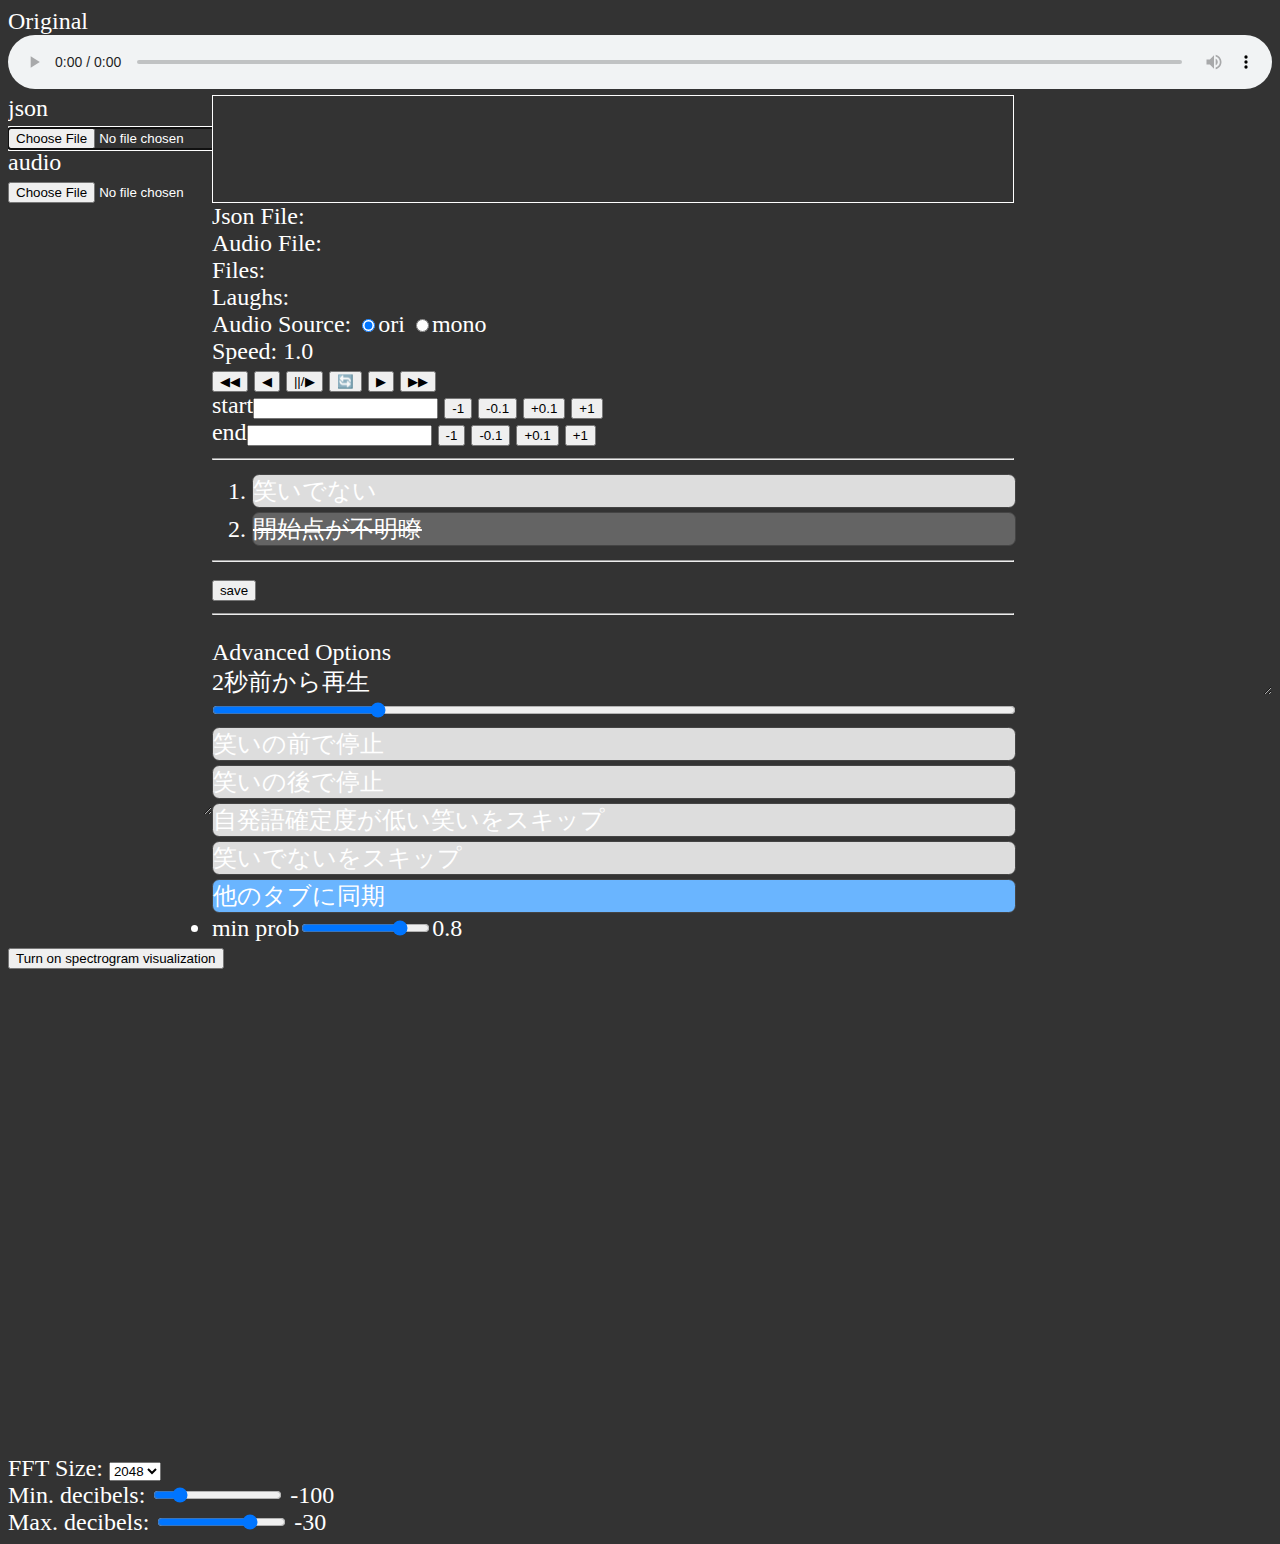
==== audio-json-checker.html @ 72e1497e "minor" ====
<!DOCTYPE html>
<html>
<head>
    <title>Audio-Json Dataset Checker</title>
    <link type="text/css" rel="stylesheet" href="./style.css">
    <meta charset="utf-8"/>
</head>
<body>
    <div class="loading" id="loading"><p class="loading-text">Generating Waveform...</p></div>
    <div id="player_container">
        <!-- <p id="original_audio_name"></p> -->
        <div id="original_audio" class="player">Original
            <audio controls src="" type="audio/wav" class="audio" id="ori_audio"></audio>
        </div>
        <!-- <p id="monoral_audio_name"></p> -->
        <div id="monoral_audio" style="display: none;">Monoral
            <audio controls src="" type="audio/wav" class="audio"></audio>
        </div>
    </div>
    <div class="controls_container">
        <div id="dirs">
            <div>json<input type="file" id="json_files" name="upfile[]" webkitdirectory /></div>
            <div id="json"></div>
            <div>audio<input type="file" id="audio_files" name="upfile[]" webkitdirectory /></div>
            <div id="audio"></div>
        </div>
        <div id="controls" style="">
            <div id="waveform-container"></div>
            <div>
                <!-- <div> json<input id="json_file" type="file" name="json_file"> audio<input id="audio_file" type="file" name="audio_file"></div> -->
                
                <div><span>Json File: </span><span id="json_file_name"></span></div>
                <div><span>Audio File: </span><span id="audio_file_name"></span></div>
                <div><span>Files: </span><span id="file_done_ratio"></span></div>
                <div><span>Laughs: </span><span id="laugh_done_ratio"></span></div>
                <div>Audio Source: 
                    <label for="play_ori" onclick='changeSource("ori")'><input type="radio" id="play_ori" name="play_source" value="ori" checked>ori</label>
                    <label for="play_mono" onclick='changeSource("mono")'><input type="radio" id="play_mono" name="play_source" value="mono">mono</label>
                </div>
                <div><span>Speed: </span><span id="play_speed">1.0</span></div>
                <button id="previous_json" onclick="next_file('prev')">◀◀</button>
                <button onclick="next_laughter('prev')">◀</button>
                <button onclick="toggle_play()">||/▶</button>
                <button onclick="next_laughter('')">🔄</button>
                <button onclick="next_laughter('next')">▶</button>
                <button id="next_json" onclick="next_file('next')">▶▶</button><br>

                <span>start</span><input id="start_sec" type="number" onblur="update_state('start_sec');">
                    <button onclick="update_state('start_sec',  offset=-1)">-1</button>
                    <button onclick="update_state('start_sec',  offset=-0.1)">-0.1</button>
                    <button onclick="update_state('start_sec', offset= 0.1)">+0.1</button>
                    <button onclick="update_state('start_sec',  offset=1)">+1</button><br>
                <span>end</span><input id="end_sec" type="number" onblur="update_state('end_sec');">
                    <button onclick="update_state('end_sec',  offset=-1)">-1</button>
                    <button onclick="update_state('end_sec',  offset=-0.1)">-0.1</button>
                    <button onclick="update_state('end_sec', offset=0.1)">+0.1</button>
                    <button onclick="update_state('end_sec',  offset=1)">+1</button><br>
                <hr>
                
                <ol id="attributes" style="margin: 0;">
                    <li><input id="not_a_laugh" type="checkbox" class="checkbox" onclick='update_state("not_a_laugh")'><label for="not_a_laugh" class="attribute"><span>笑いでない</span></label><br></li>
                    <li><input id="ambiguous_start" type="checkbox" class="checkbox" onclick='update_state("ambiguous_start")' disabled><label for="ambiguous_start" class="attribute"><span>開始点が不明瞭</span></label><br></li>
                    <!-- <li><input id="second_laugh" type="checkbox" class="checkbox" onclick='update_state("second_laugh")' disabled><label for="second_laugh" class="attribute"><span>二度目以降の笑い</span></label><br></li>
                    <li><input id="talk_during_laugh" type="checkbox" class="checkbox" onclick='update_state("talk_during_laugh")' disabled><label for="talk_during_laugh" class="attribute"><span>喋りが挟まる</span></label><br></li>
                    <li><input id="talker_not_divided" type="checkbox" class="checkbox" onclick='update_state("talker_not_divided")' disabled><label for="talker_not_divided" class="attribute"><span>左右混ざってる</span></label><br></li>
                    <li><input id="laugh_length_error" type="checkbox" class="checkbox" onclick='update_state("laugh_length_error")'><label for="laugh_length_error" class="attribute"><span>笑い長さ変</span></label><br></li>
                    <div style="margin: .5rem 0;"></div>
                    <li><input id="tone" type="checkbox" class="checkbox" onclick='update_state("tone")' disabled><label for="tone" class="attribute"><span>トーン変化での笑い</span></label><br></li>
                    <div style="display: flex;">
                        <li><input id="infectious_laughter" type="checkbox" class="checkbox" onclick='update_state("infectious_laughter")' disabled><label for="infectious_laughter" class="attribute"><span>つられ笑い</span></label><br></li>　or　
                        <li style="margin: 0 0 0 1rem;"><input id="laugh_by_oneself" type="checkbox" class="checkbox" onclick='update_state("laugh_by_oneself")'><label for="laugh_by_oneself" class="attribute"><span>自発語の影響で笑う</span></label><br></li>
                    </div>
                    <li><span>自発語確定度</span><input id="laugh_by_oneself_prob" type="text"><br></li>
                    <li><span>その他のエラー</span><input id="other_error" type="text" class="checkbox" style="display: block;width: 100%;" onfocusout='update_state("other_error")'></li> -->
                </ol>
                
                <hr>
                <button><a id="save" onclick="saveJson()" download="" target=”_blank”>save</a></button>
                <hr>
                <div>
                    <p style="margin-bottom: 0;">Advanced Options</p>
                    <span id="play_from_n_sec_before_curr_val">2</span><span>秒前から再生</span><input id="play_from_n_sec_before" class="attribute" type="range" oninput="update_play_before()" min="0" max="10" step="1" value="2">
                    <input id="pause_at_laughter_start" type="checkbox" class="checkbox"><label for="pause_at_laughter_start" class="attribute"><span>笑いの前で停止</span></label>
                    <input id="pause_at_laughter_end" type="checkbox" class="checkbox"><label for="pause_at_laughter_end" class="attribute"><span>笑いの後で停止</span></label>
                    <input id="except_by_laugh_by_oneself_prob" type="checkbox" class="checkbox"><label for="except_by_laugh_by_oneself_prob" class="attribute"><span>自発語確定度が低い笑いをスキップ</span></label>
                    <input id="except_not_a_laugh" type="checkbox" class="checkbox"><label for="except_not_a_laugh" class="attribute"><span>笑いでないをスキップ</span></label>
                    <input id="share_other_tabs" type="checkbox" class="checkbox" onchange="toggle_share_current_state()" checked><label for="share_other_tabs" class="attribute"><span>他のタブに同期</span></label>
                    <li><span>min prob</span><input id="min_prob" oninput="update_min_prob()" type="range" min="0" max="1" step=".025" value=".8"><span id="min_prob_counter">0.8</span><br></li>
                </div>
            </div>
        </div>
        <div id="json_raw" contenteditable=""></div>
    </div>
    <div class="spectrogram">
        <button onclick="let script = document.createElement('script');script.setAttribute('src', './audio-feat-visual.js');document.head.appendChild(script);">Turn on spectrogram visualization</button>
        <div>
            <canvas id="spec-canvas" width="640" height="480"></canvas>
        </div>
        <div>
            FFT Size:
            <select id="fft-size">
                <option value="512">512</option>
                <option value="1024">1024</option>
                <option value="2048" selected>2048</option>
                <option value="4096">4096</option>
                <option value="8192">8192</option>
            </select>
        </div>
        <div>
            Min. decibels: 
            <input id="min-decibels" type="range" min="-120" max="0" value="-100" step="1">
            <span id="min-decibels-span">-100</span>
        </div>
        <div>
            Max. decibels: 
            <input id="max-decibels" type="range" min="-120" max="0" value="-30" step="1">
            <span id="max-decibels-span">-30</span>
        </div>
    </div>
</body>
<script src="./audio-json-checker.js"></script>
<script src="./common.js"></script>
<script src="./waveform.js"></script>
<!-- <script src="https://unpkg.com/wavesurfer.js@7/dist/wavesurfer.min.js"></script> -->
</html>
---- style.css ----
html{
    font-size: 1.5rem;
}

body{
    background-color: #333;
    color: white;
}

.audio{
    width: 100%;
}

.controls_container{
    justify-content: left;
    display: flex;
    align-items: start;
}

#json_raw{
    resize: both;
    overflow: scroll;
    height: 25rem;
    width: 20rem;
}

.attribute{
    width: 100%;
    display: inline-block;
    background-color: #ddd;
    border: solid 1px #444;
    margin: 2px 0;
    border-radius: .3rem;
}
.checkbox{
    display: none;
}
input:checked + label {
    background-color: #6ab5ff;
  }
input:disabled + label {
    background-color: #646464;
    text-decoration: line-through;
}
#controls{
    display: table;
}
#dirs{
    width: 30%;
    overflow: scroll;
    resize: both;
    height: 30rem;
}
figure{
    margin:0;
    white-space: nowrap;
}

#checking_word{
    /* font-size: 5rem; */
    font-size: 1.2rem;
    background: gray;
    background-color: #c2c2c2;
}

.word_around{
    font-size: 1.2rem;
    background-color: #c2c2c2;
}

.flash{
    background-color:#e1c171;
}

.speaker1{
    color: red;
}
.speaker2{
    color: green;
}
.speaker3{
    color: blue;
}
.speaker4{
    color: purple;
}
.speaker5{
    color: pink;
}

.value_bar_laugh{
    height: 1rem;
    background-color: red;
    transition-duration: .2s;
    transition-timing-function: cubic-bezier(0.39, 0.58, 0.57, 1);
}
.value_bar_speech{
    height: 1rem;
    background-color: greenyellow;
    transition-duration: .2s;
    transition-timing-function: cubic-bezier(0.39, 0.58, 0.57, 1);
}

.yamnet_category{
    margin-bottom: 0;
}

.thres_line{
    position: absolute;
    width: 1px;
    height: 100%;
    top: 0;
    left: 5%;
    background: blue;
}

#waveform-container{
    width: 800px;
    border: 1px solid;
}

.loading{
    position: fixed;
    display: none;
    width: 100%;
    margin: 0;
    height: 100%;
    background: #222b;
    padding: 0;
    z-index: 1;
}

.loading-text{
    text-align: center;
    margin-top: 35%;
    font-family: sans-serif;
}
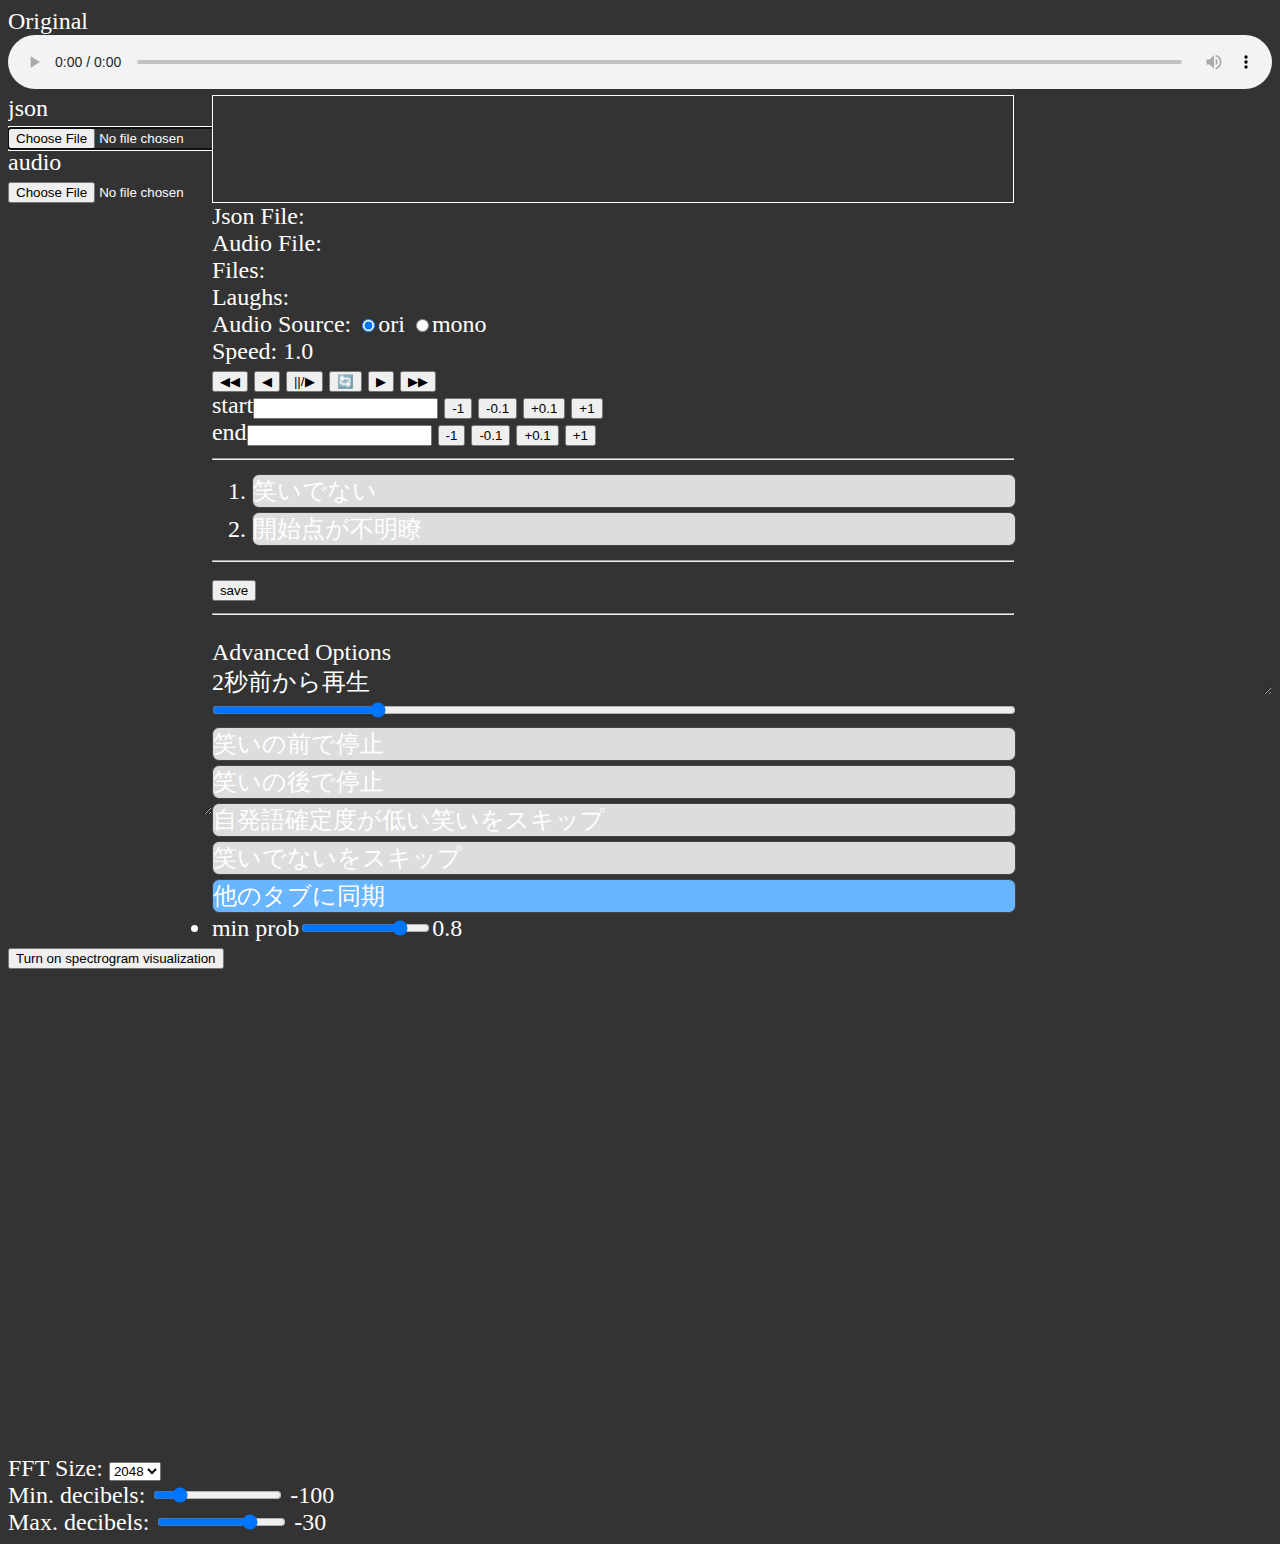
==== commit 6a71a333: "minor" ====
--- a/audio-json-checker.html
+++ b/audio-json-checker.html
@@ -59,7 +59,7 @@
                 
                 <ol id="attributes" style="margin: 0;">
                     <li><input id="not_a_laugh" type="checkbox" class="checkbox" onclick='update_state("not_a_laugh")'><label for="not_a_laugh" class="attribute"><span>笑いでない</span></label><br></li>
-                    <li><input id="ambiguous_start" type="checkbox" class="checkbox" onclick='update_state("ambiguous_start")' disabled><label for="ambiguous_start" class="attribute"><span>開始点が不明瞭</span></label><br></li>
+                    <li><input id="ambiguous_start" type="checkbox" class="checkbox" onclick='update_state("ambiguous_start")'><label for="ambiguous_start" class="attribute"><span>開始点が不明瞭</span></label><br></li>
                     <!-- <li><input id="second_laugh" type="checkbox" class="checkbox" onclick='update_state("second_laugh")' disabled><label for="second_laugh" class="attribute"><span>二度目以降の笑い</span></label><br></li>
                     <li><input id="talk_during_laugh" type="checkbox" class="checkbox" onclick='update_state("talk_during_laugh")' disabled><label for="talk_during_laugh" class="attribute"><span>喋りが挟まる</span></label><br></li>
                     <li><input id="talker_not_divided" type="checkbox" class="checkbox" onclick='update_state("talker_not_divided")' disabled><label for="talker_not_divided" class="attribute"><span>左右混ざってる</span></label><br></li>
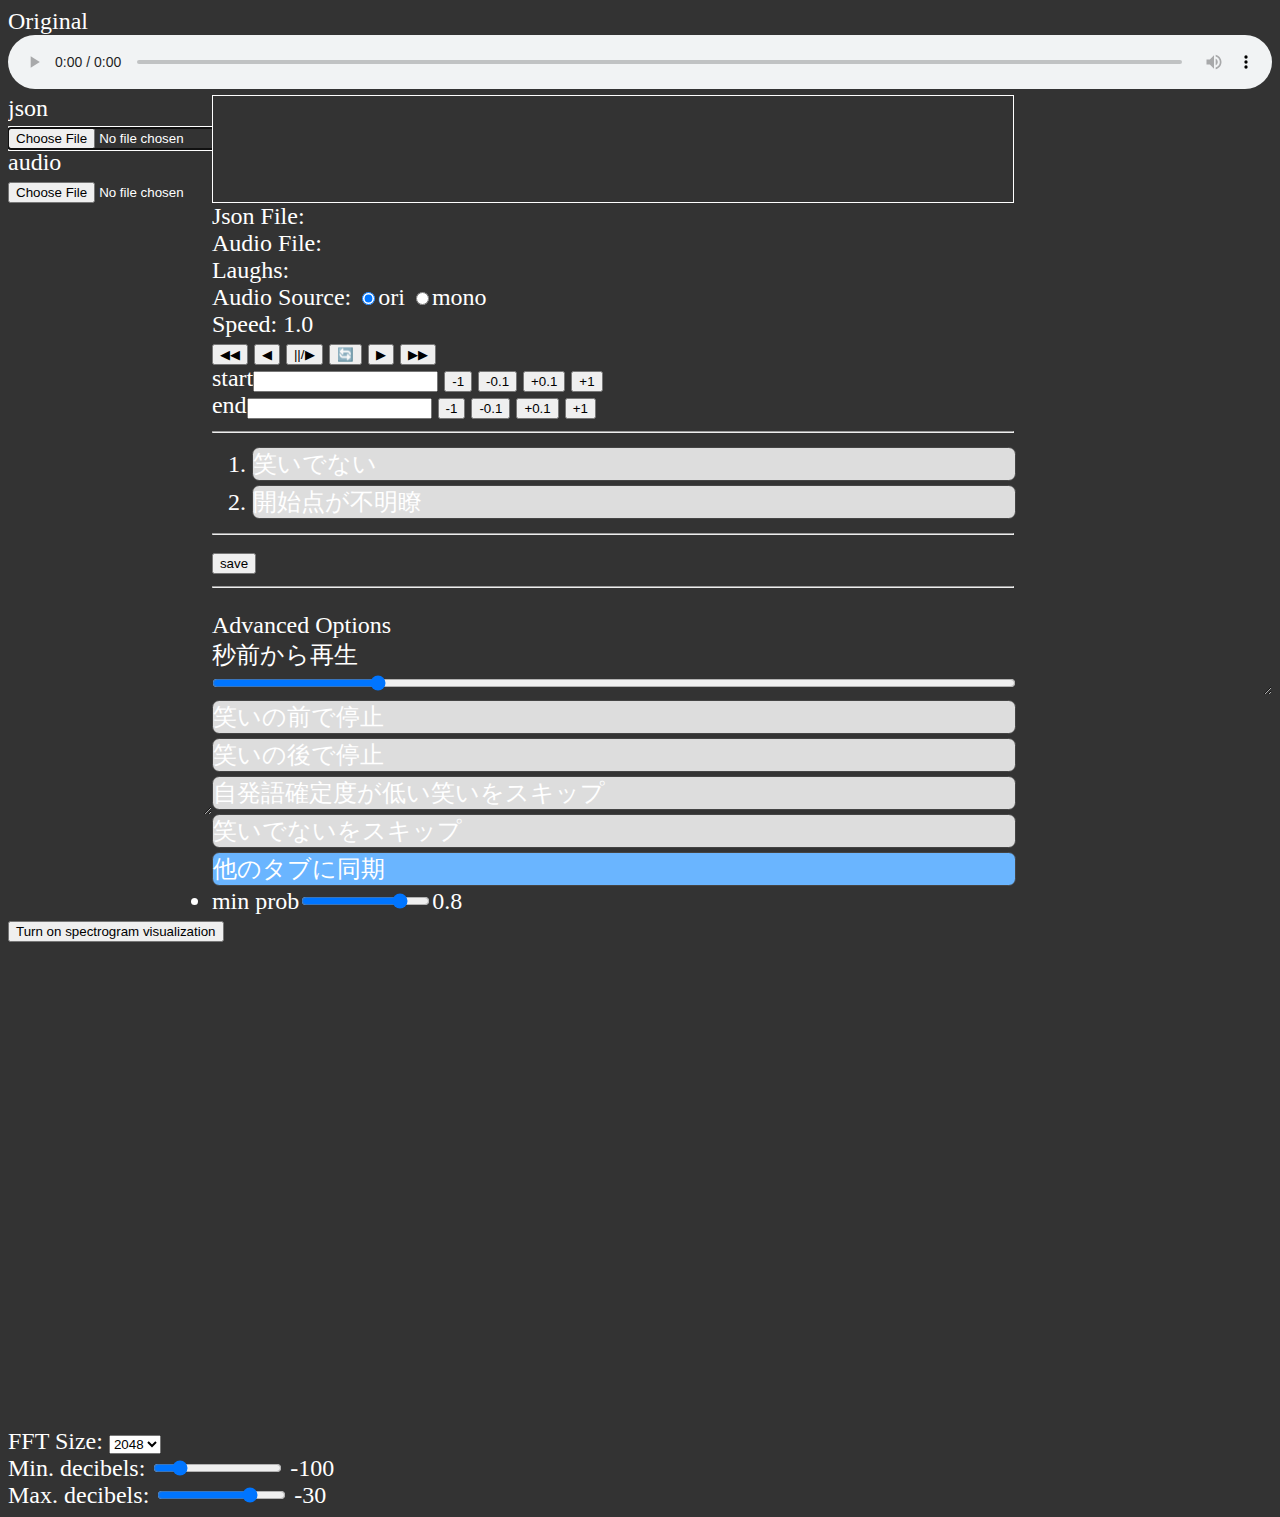
==== commit 32f2c846: "minor" ====
--- a/audio-json-checker.html
+++ b/audio-json-checker.html
@@ -31,7 +31,7 @@
                 
                 <div><span>Json File: </span><span id="json_file_name"></span></div>
                 <div><span>Audio File: </span><span id="audio_file_name"></span></div>
-                <div><span>Files: </span><span id="file_done_ratio"></span></div>
+                <!-- <div><span>Files: </span><span id="file_done_ratio"></span></div> -->
                 <div><span>Laughs: </span><span id="laugh_done_ratio"></span></div>
                 <div>Audio Source: 
                     <label for="play_ori" onclick='changeSource("ori")'><input type="radio" id="play_ori" name="play_source" value="ori" checked>ori</label>
@@ -79,7 +79,7 @@
                 <hr>
                 <div>
                     <p style="margin-bottom: 0;">Advanced Options</p>
-                    <span id="play_from_n_sec_before_curr_val">2</span><span>秒前から再生</span><input id="play_from_n_sec_before" class="attribute" type="range" oninput="update_play_before()" min="0" max="10" step="1" value="2">
+                    <span id="play_from_n_sec_before_curr_val"></span><span>秒前から再生</span><input id="play_from_n_sec_before" class="attribute" type="range" oninput="update_play_before()" min="0" max="10" step="0.5">
                     <input id="pause_at_laughter_start" type="checkbox" class="checkbox"><label for="pause_at_laughter_start" class="attribute"><span>笑いの前で停止</span></label>
                     <input id="pause_at_laughter_end" type="checkbox" class="checkbox"><label for="pause_at_laughter_end" class="attribute"><span>笑いの後で停止</span></label>
                     <input id="except_by_laugh_by_oneself_prob" type="checkbox" class="checkbox"><label for="except_by_laugh_by_oneself_prob" class="attribute"><span>自発語確定度が低い笑いをスキップ</span></label>
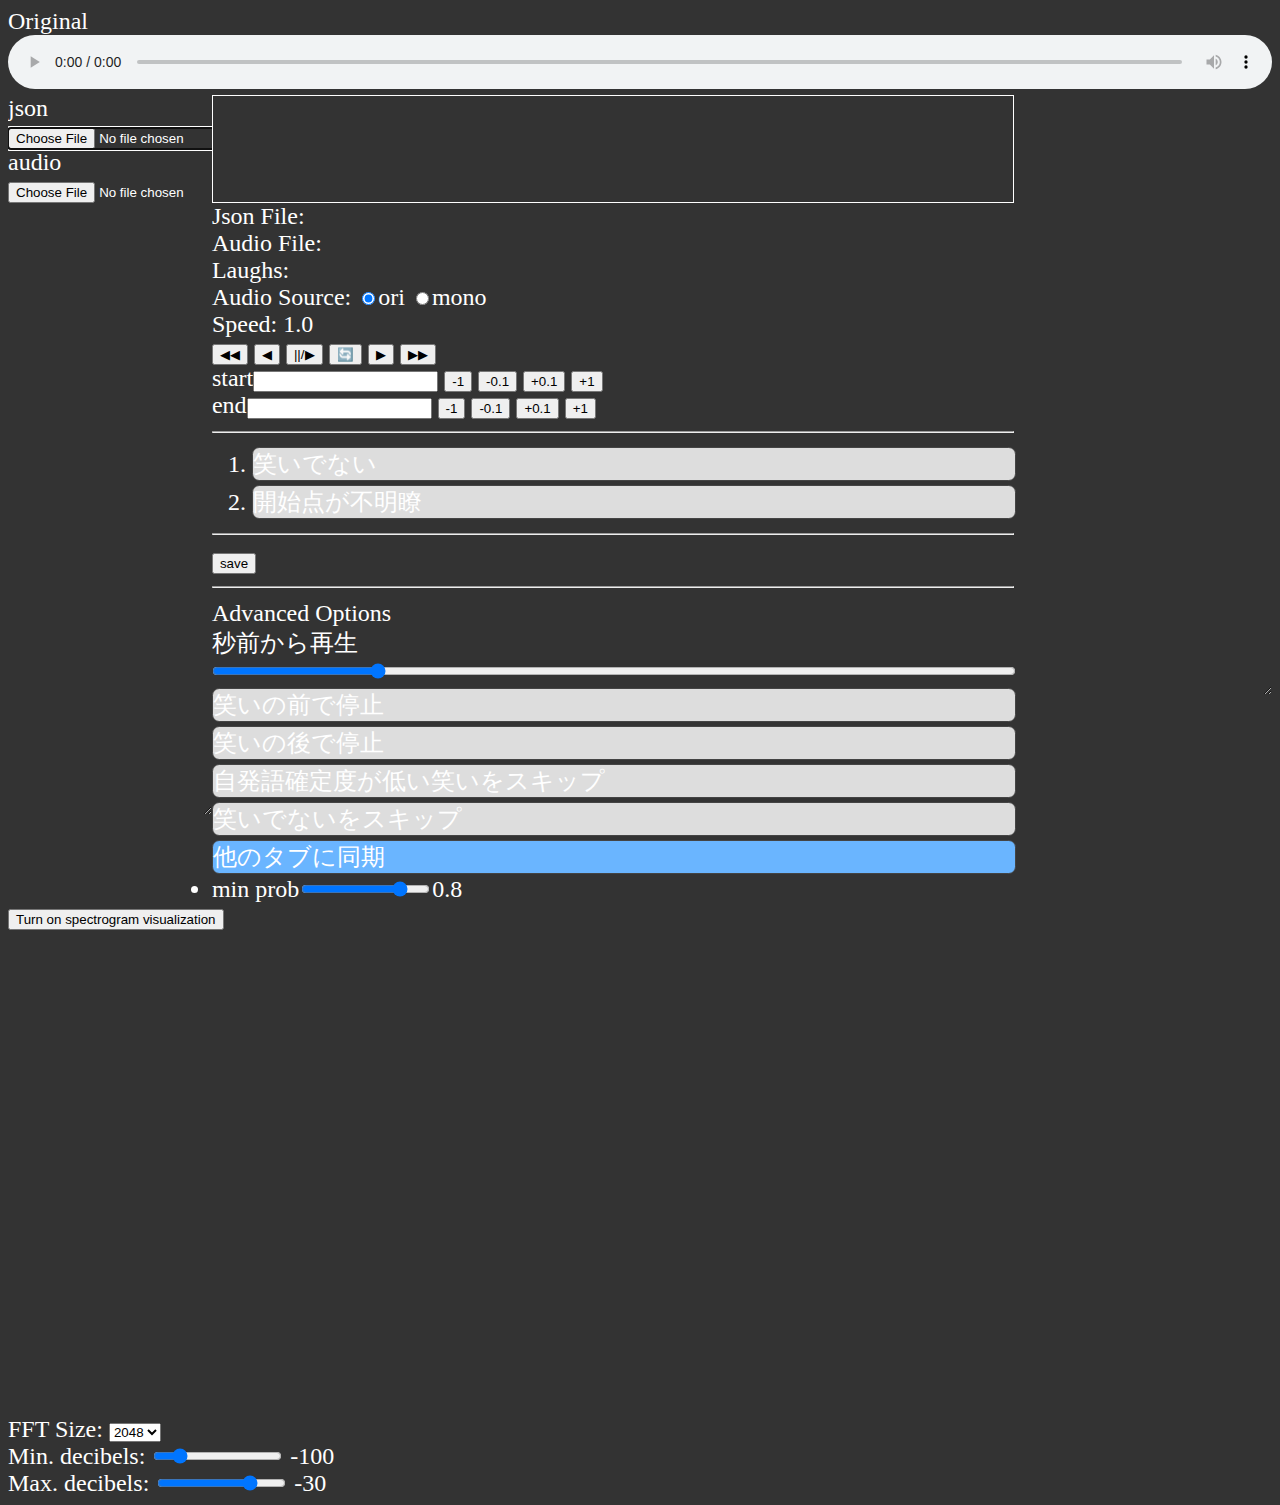
==== commit 9fc1151a: "minor" ====
--- a/audio-json-checker.html
+++ b/audio-json-checker.html
@@ -78,7 +78,7 @@
                 <button><a id="save" onclick="saveJson()" download="" target=”_blank”>save</a></button>
                 <hr>
                 <div>
-                    <p style="margin-bottom: 0;">Advanced Options</p>
+                    <p style="margin: 0;">Advanced Options</p>
                     <span id="play_from_n_sec_before_curr_val"></span><span>秒前から再生</span><input id="play_from_n_sec_before" class="attribute" type="range" oninput="update_play_before()" min="0" max="10" step="0.5">
                     <input id="pause_at_laughter_start" type="checkbox" class="checkbox"><label for="pause_at_laughter_start" class="attribute"><span>笑いの前で停止</span></label>
                     <input id="pause_at_laughter_end" type="checkbox" class="checkbox"><label for="pause_at_laughter_end" class="attribute"><span>笑いの後で停止</span></label>
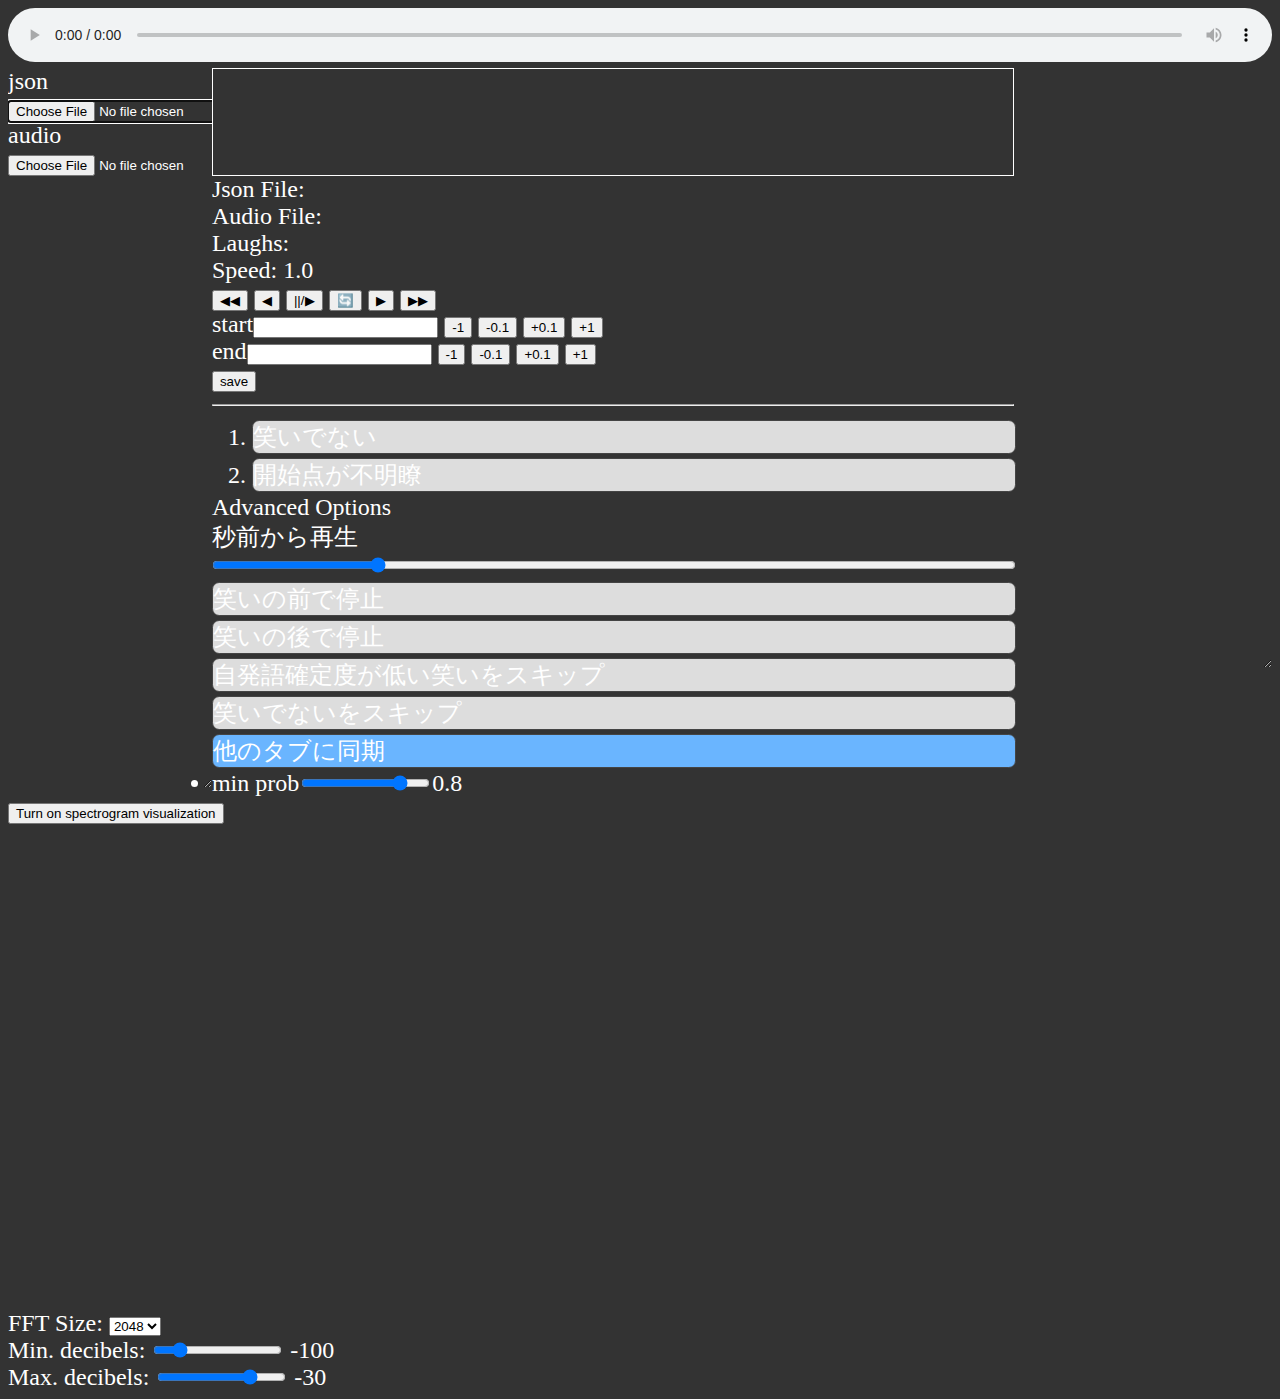
==== commit 64ba0887: "minor" ====
--- a/audio-json-checker.html
+++ b/audio-json-checker.html
@@ -9,7 +9,8 @@
     <div class="loading" id="loading"><p class="loading-text">Generating Waveform...</p></div>
     <div id="player_container">
         <!-- <p id="original_audio_name"></p> -->
-        <div id="original_audio" class="player">Original
+        <div id="original_audio" class="player">
+            <!-- Original -->
             <audio controls src="" type="audio/wav" class="audio" id="ori_audio"></audio>
         </div>
         <!-- <p id="monoral_audio_name"></p> -->
@@ -33,7 +34,7 @@
                 <div><span>Audio File: </span><span id="audio_file_name"></span></div>
                 <!-- <div><span>Files: </span><span id="file_done_ratio"></span></div> -->
                 <div><span>Laughs: </span><span id="laugh_done_ratio"></span></div>
-                <div>Audio Source: 
+                <div style="display: none;">Audio Source: 
                     <label for="play_ori" onclick='changeSource("ori")'><input type="radio" id="play_ori" name="play_source" value="ori" checked>ori</label>
                     <label for="play_mono" onclick='changeSource("mono")'><input type="radio" id="play_mono" name="play_source" value="mono">mono</label>
                 </div>
@@ -55,11 +56,13 @@
                     <button onclick="update_state('end_sec',  offset=-0.1)">-0.1</button>
                     <button onclick="update_state('end_sec', offset=0.1)">+0.1</button>
                     <button onclick="update_state('end_sec',  offset=1)">+1</button><br>
+                    <button><a id="save" onclick="saveJson()" download="" target=”_blank”>save</a></button>
                 <hr>
                 
                 <ol id="attributes" style="margin: 0;">
                     <li><input id="not_a_laugh" type="checkbox" class="checkbox" onclick='update_state("not_a_laugh")'><label for="not_a_laugh" class="attribute"><span>笑いでない</span></label><br></li>
                     <li><input id="ambiguous_start" type="checkbox" class="checkbox" onclick='update_state("ambiguous_start")'><label for="ambiguous_start" class="attribute"><span>開始点が不明瞭</span></label><br></li>
+                    <!-- <li><input id="isolated" type="checkbox" class="checkbox" onclick='update_state("isolated")'><label for="isolated" class="attribute"><span>分離された笑い（しゃべり笑いでない。他の笑いと重ならない）</span></label><br></li> -->
                     <!-- <li><input id="second_laugh" type="checkbox" class="checkbox" onclick='update_state("second_laugh")' disabled><label for="second_laugh" class="attribute"><span>二度目以降の笑い</span></label><br></li>
                     <li><input id="talk_during_laugh" type="checkbox" class="checkbox" onclick='update_state("talk_during_laugh")' disabled><label for="talk_during_laugh" class="attribute"><span>喋りが挟まる</span></label><br></li>
                     <li><input id="talker_not_divided" type="checkbox" class="checkbox" onclick='update_state("talker_not_divided")' disabled><label for="talker_not_divided" class="attribute"><span>左右混ざってる</span></label><br></li>
@@ -73,10 +76,6 @@
                     <li><span>自発語確定度</span><input id="laugh_by_oneself_prob" type="text"><br></li>
                     <li><span>その他のエラー</span><input id="other_error" type="text" class="checkbox" style="display: block;width: 100%;" onfocusout='update_state("other_error")'></li> -->
                 </ol>
-                
-                <hr>
-                <button><a id="save" onclick="saveJson()" download="" target=”_blank”>save</a></button>
-                <hr>
                 <div>
                     <p style="margin: 0;">Advanced Options</p>
                     <span id="play_from_n_sec_before_curr_val"></span><span>秒前から再生</span><input id="play_from_n_sec_before" class="attribute" type="range" oninput="update_play_before()" min="0" max="10" step="0.5">
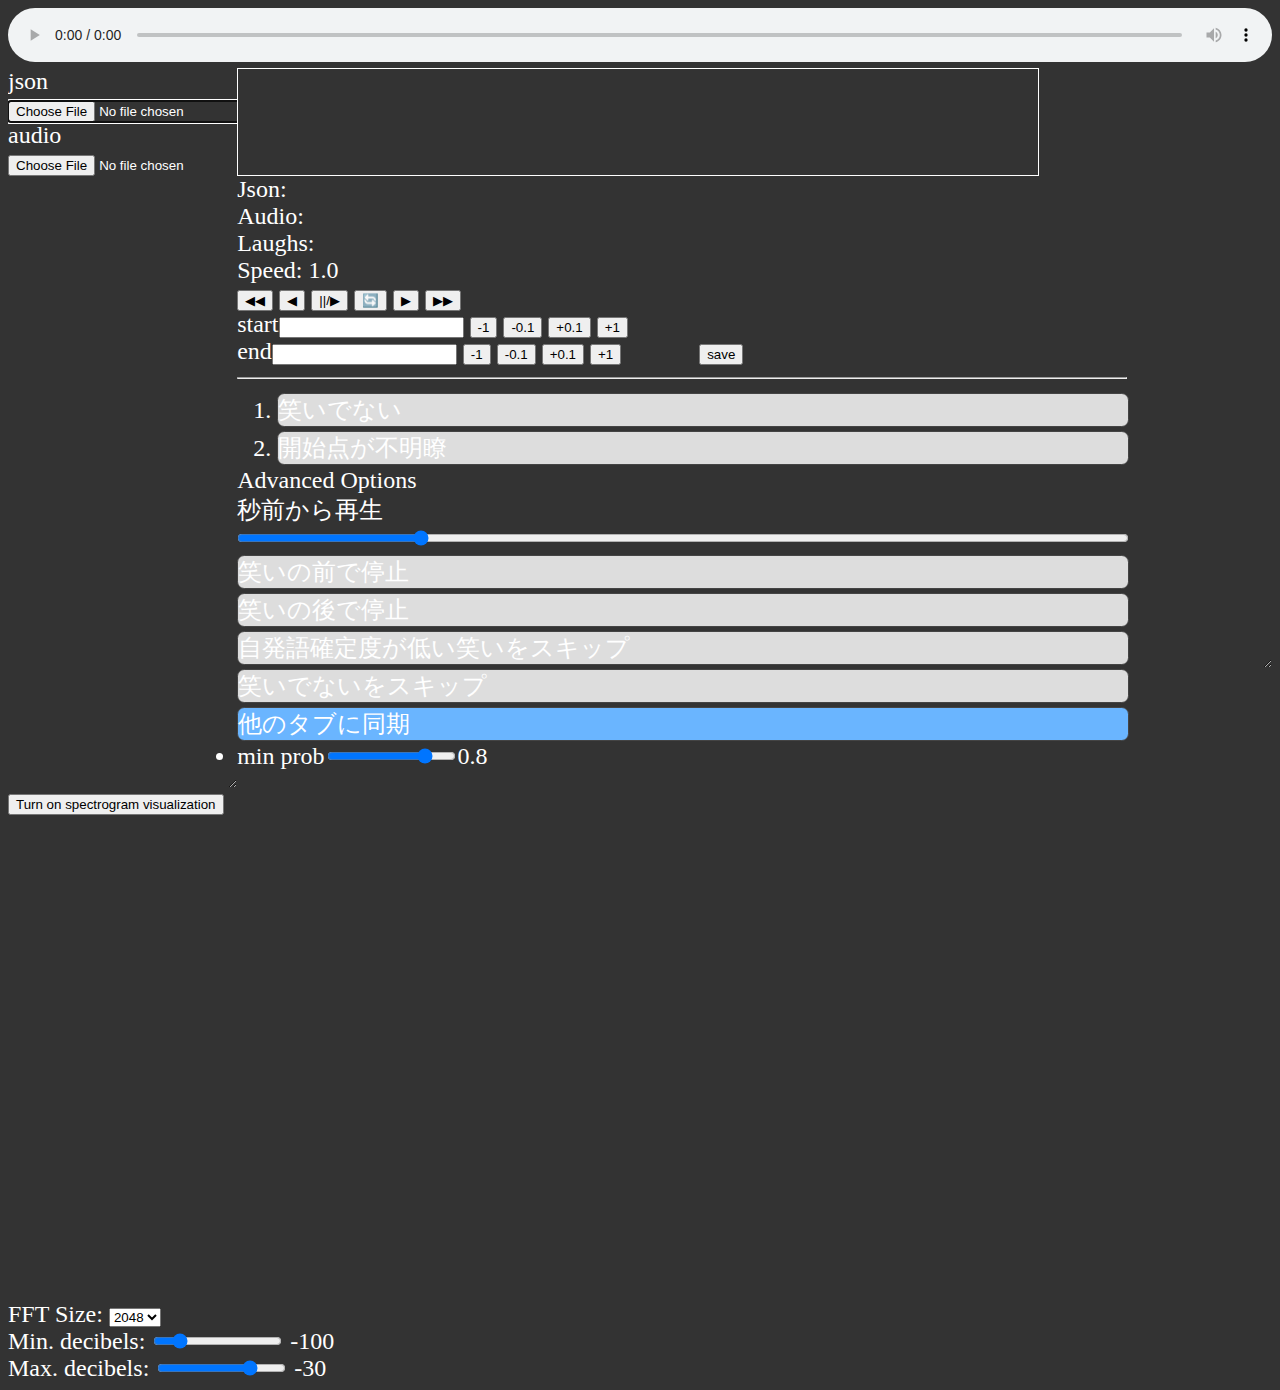
==== commit 9ee190cf: "minor" ====
--- a/audio-json-checker.html
+++ b/audio-json-checker.html
@@ -30,8 +30,8 @@
             <div>
                 <!-- <div> json<input id="json_file" type="file" name="json_file"> audio<input id="audio_file" type="file" name="audio_file"></div> -->
                 
-                <div><span>Json File: </span><span id="json_file_name"></span></div>
-                <div><span>Audio File: </span><span id="audio_file_name"></span></div>
+                <div><span>Json: </span><span id="json_file_name"></span></div>
+                <div><span>Audio: </span><span id="audio_file_name"></span></div>
                 <!-- <div><span>Files: </span><span id="file_done_ratio"></span></div> -->
                 <div><span>Laughs: </span><span id="laugh_done_ratio"></span></div>
                 <div style="display: none;">Audio Source: 
@@ -55,8 +55,8 @@
                     <button onclick="update_state('end_sec',  offset=-1)">-1</button>
                     <button onclick="update_state('end_sec',  offset=-0.1)">-0.1</button>
                     <button onclick="update_state('end_sec', offset=0.1)">+0.1</button>
-                    <button onclick="update_state('end_sec',  offset=1)">+1</button><br>
-                    <button><a id="save" onclick="saveJson()" download="" target=”_blank”>save</a></button>
+                    <button onclick="update_state('end_sec',  offset=1)">+1</button>
+                    <button style="margin-left: 3rem;"><a id="save" onclick="saveJson()" download="" target=”_blank”>save</a></button>
                 <hr>
                 
                 <ol id="attributes" style="margin: 0;">
--- a/style.css
+++ b/style.css
@@ -21,7 +21,7 @@
     resize: both;
     overflow: scroll;
     height: 25rem;
-    width: 20rem;
+    width: 10rem;
 }
 
 .attribute{
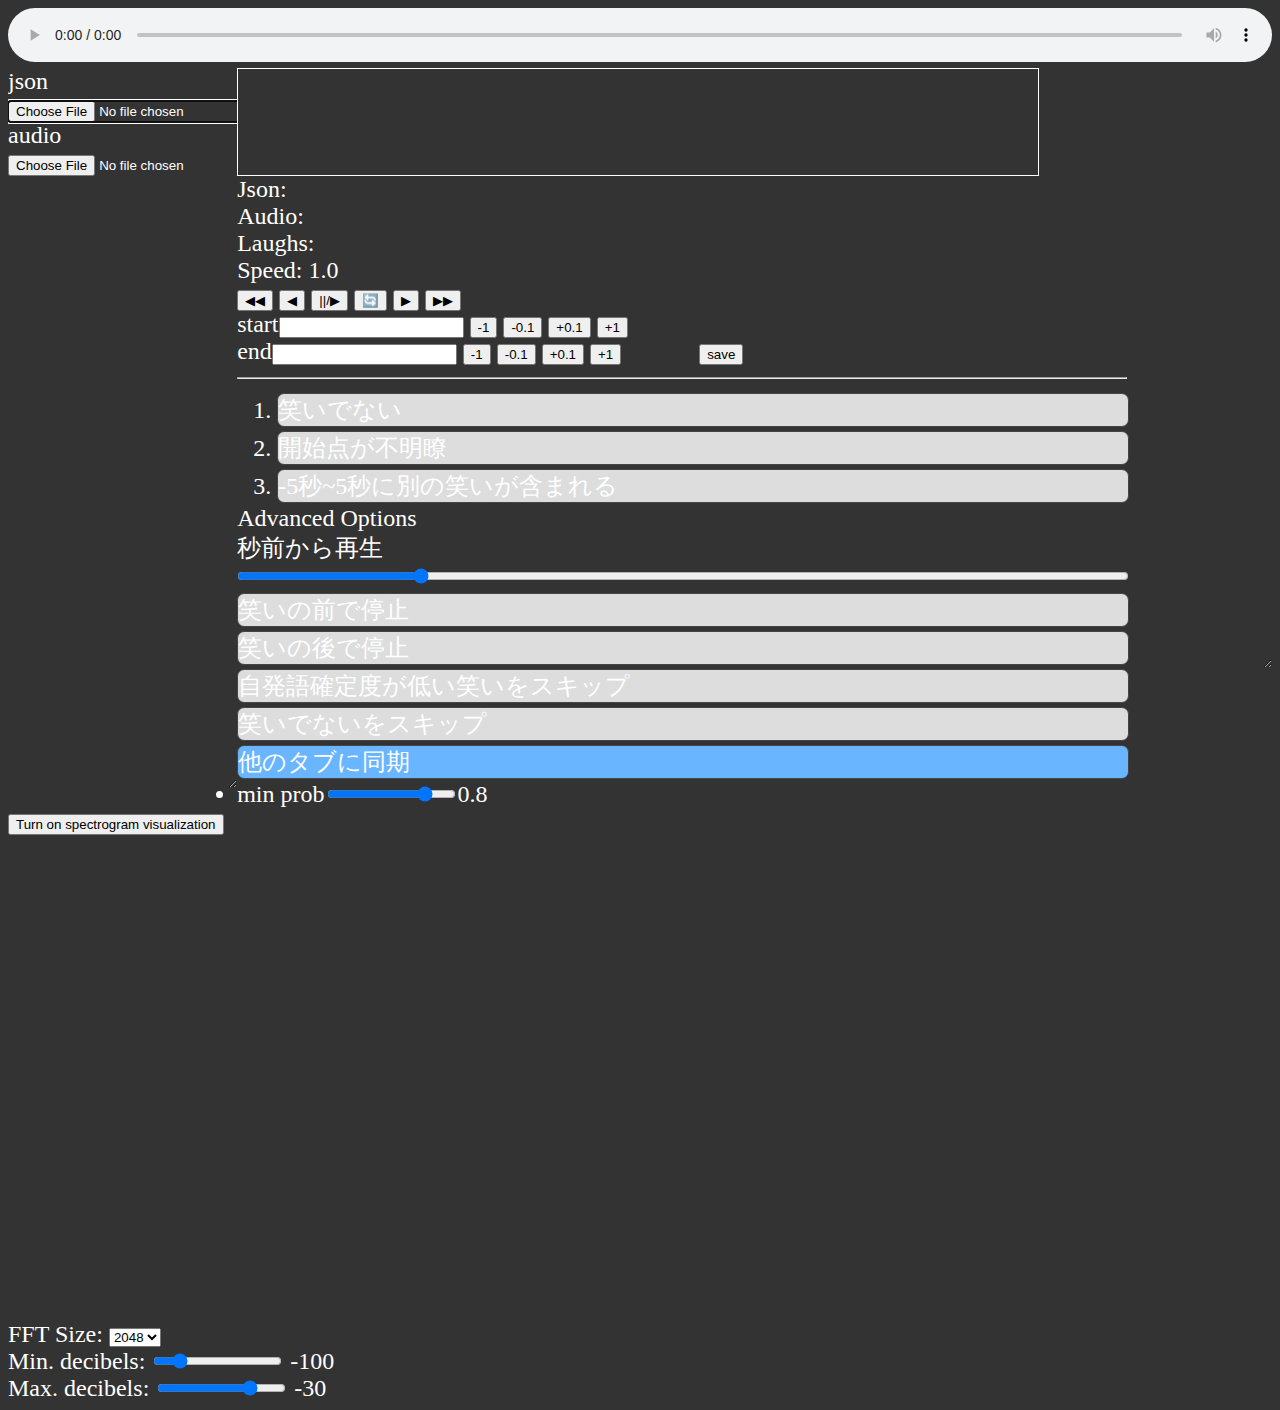
==== commit da0ef746: "add multiple laughs state" ====
--- a/audio-json-checker.html
+++ b/audio-json-checker.html
@@ -62,6 +62,7 @@
                 <ol id="attributes" style="margin: 0;">
                     <li><input id="not_a_laugh" type="checkbox" class="checkbox" onclick='update_state("not_a_laugh")'><label for="not_a_laugh" class="attribute"><span>笑いでない</span></label><br></li>
                     <li><input id="ambiguous_start" type="checkbox" class="checkbox" onclick='update_state("ambiguous_start")'><label for="ambiguous_start" class="attribute"><span>開始点が不明瞭</span></label><br></li>
+                    <li><input id="multiple_laughs" type="checkbox" class="checkbox" onclick='update_state("multiple_laughs")'><label for="multiple_laughs" class="attribute"><span>-5秒~5秒に別の笑いが含まれる</span></label><br></li>
                     <!-- <li><input id="isolated" type="checkbox" class="checkbox" onclick='update_state("isolated")'><label for="isolated" class="attribute"><span>分離された笑い（しゃべり笑いでない。他の笑いと重ならない）</span></label><br></li> -->
                     <!-- <li><input id="second_laugh" type="checkbox" class="checkbox" onclick='update_state("second_laugh")' disabled><label for="second_laugh" class="attribute"><span>二度目以降の笑い</span></label><br></li>
                     <li><input id="talk_during_laugh" type="checkbox" class="checkbox" onclick='update_state("talk_during_laugh")' disabled><label for="talk_during_laugh" class="attribute"><span>喋りが挟まる</span></label><br></li>
